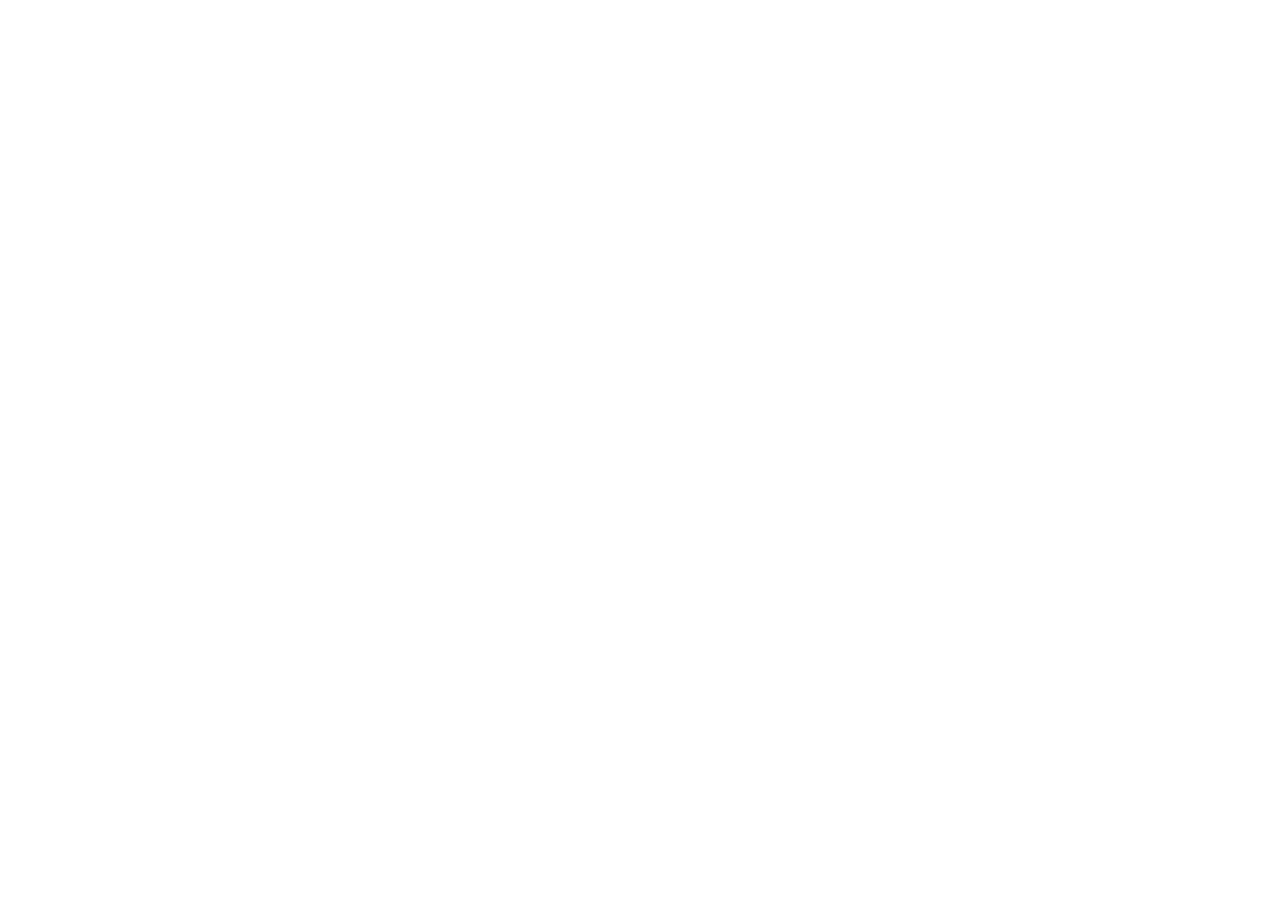
==== labels/index.html @ 411089f5 "Added the Vite build for the trainer Only the build! It's entirely static and sends nothing to any s" ====
<!doctype html>
<html lang="en">
  <head>
    <meta charset="UTF-8" />
    <link rel="icon" type="image/svg+xml" href="/'./'/vite.svg" />
    <meta name="viewport" content="width=device-width, initial-scale=1.0" />
    <title>Vite + React</title>
    <script type="module" crossorigin src="/'./'/assets/index-BYCIEsMb.js"></script>
    <link rel="stylesheet" crossorigin href="/'./'/assets/index-0XW3QOpM.css">
  </head>
  <body>
    <div id="root"></div>
  </body>
</html>
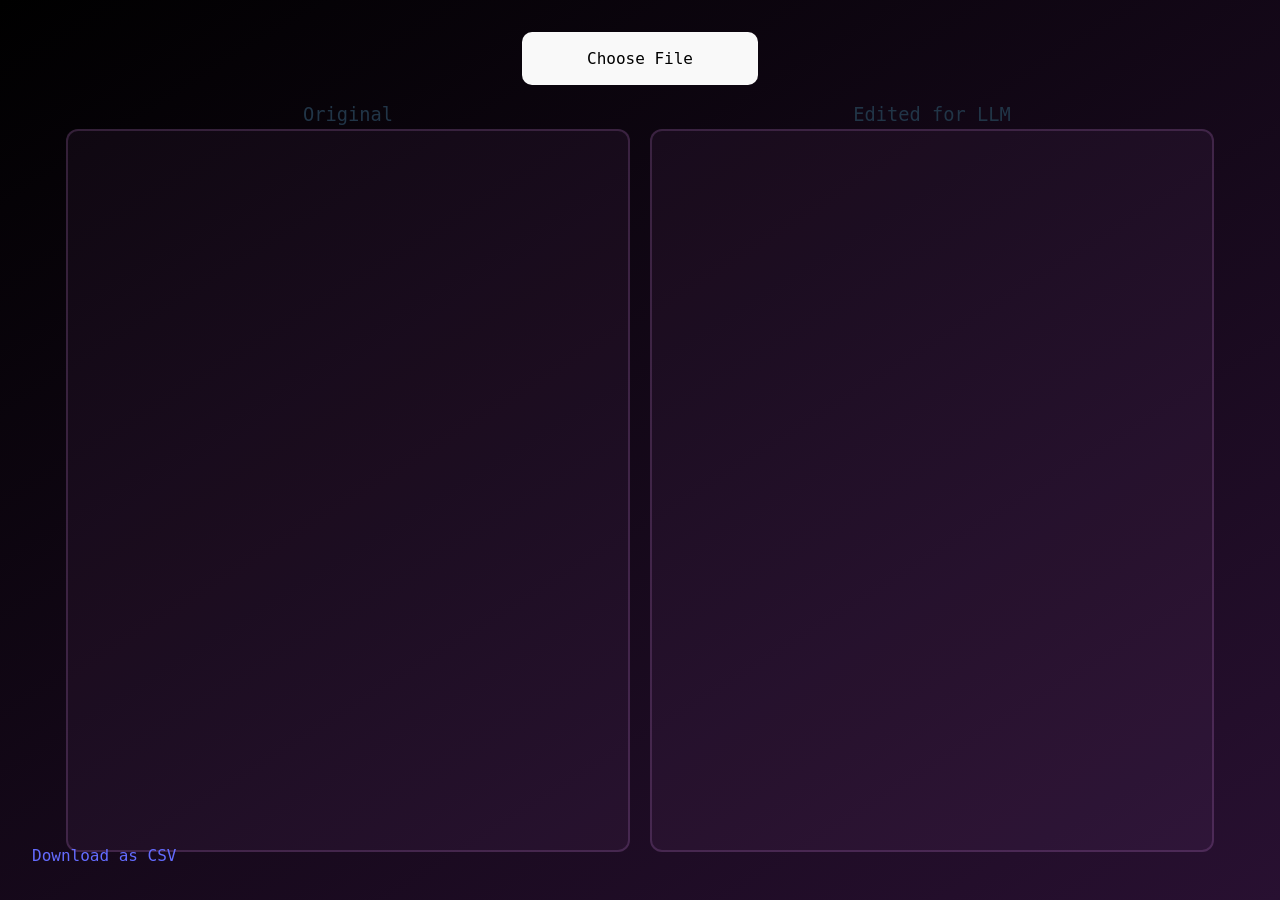
==== commit 56132bb3: "Messed up the build options Whoops, has " './' " literally. Forgot something important." ====
--- a/labels/index.html
+++ b/labels/index.html
@@ -2,11 +2,11 @@
 <html lang="en">
   <head>
     <meta charset="UTF-8" />
-    <link rel="icon" type="image/svg+xml" href="/'./'/vite.svg" />
+    <link rel="icon" type="image/svg+xml" href="vite.svg" />
     <meta name="viewport" content="width=device-width, initial-scale=1.0" />
     <title>Vite + React</title>
-    <script type="module" crossorigin src="/'./'/assets/index-BYCIEsMb.js"></script>
-    <link rel="stylesheet" crossorigin href="/'./'/assets/index-0XW3QOpM.css">
+    <script type="module" crossorigin src="assets/index-BYCIEsMb.js"></script>
+    <link rel="stylesheet" crossorigin href="assets/index-0XW3QOpM.css">
   </head>
   <body>
     <div id="root"></div>
--- a/labels/assets/index-0XW3QOpM.css
+++ b/labels/assets/index-0XW3QOpM.css
@@ -0,0 +1 @@
+@import"https://fonts.googleapis.com/css2?family=Fira+Code:wght@300..700&display=swap";#root{margin:2em;width:100%;min-height:100%}#root>div{min-height:100%;display:flex;flex-direction:column}.viewer{height:100%;flex-grow:1}.viewer>div{width:100%;min-height:100%;margin:1em 3em 3em;flex-grow:1;display:flex;flex-direction:column;align-items:center}.viewer .panel{min-height:100%;border:2px solid rgba(194,125,214,.2);background:#c37dd60f;border-radius:12px;flex-grow:1;width:100%;padding:.75em}.viewer h3{margin:0;font-weight:400}.viewer>*:first-child{margin-right:0!important}.slug:focus{outline:2px solid rgb(228,189,239);outline-offset:.5em}:root{font-family:Fira Code,monospace;font-optical-sizing:auto;font-style:normal;line-height:1.5;font-weight:400;color-scheme:light dark;color:#efd3f5cc;background-color:#0a090a;font-synthesis:none;text-rendering:optimizeLegibility;-webkit-font-smoothing:antialiased;-moz-osx-font-smoothing:grayscale}a{font-weight:500;color:#646cff;text-decoration:inherit}a:hover{color:#535bf2}body{margin:0;display:flex;min-width:320px;min-height:100vh;background:linear-gradient(148deg,#000,#281031)}h1{font-size:3.2em;line-height:1.1}button{border-radius:10px;border:1px solid #ffffff18;padding:.6em 1.2em;font-size:1em;font-weight:500;font-family:inherit;background-color:#ff80ff0d;cursor:pointer;transition:border-color .25s}button:hover{border-color:#750e75;color:#f1abf1}button:focus,button:focus-visible{outline:4px auto -webkit-focus-ring-color}@media (prefers-color-scheme: light){:root{color:#213547;background-color:#fff}a:hover{color:#747bff}button{background-color:#f9f9f9}}
